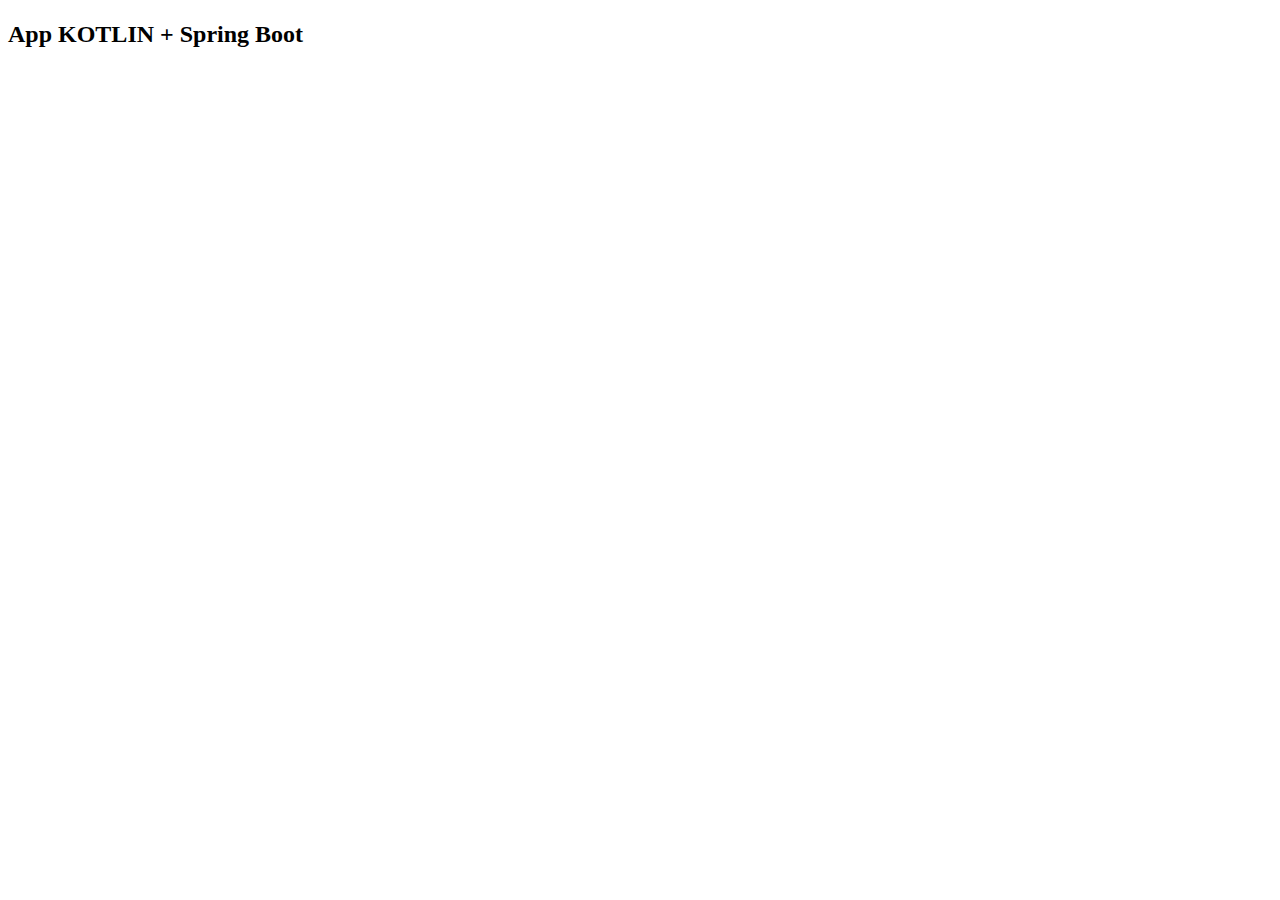
==== spring-boot/appkotlin/src/main/resources/templates/index.html @ caa98c12 "add templetes" ====
<!DOCTYPE html>
<html lang="en">
<head>
    <meta charset="UTF-8">
    <meta http-equiv="X-UA-Compatible" content="IE=edge">
    <!--<link rel="stylesheet" href="/css/style.css">-->
    <meta name="viewport" content="width=device-width, initial-scale=1.0">
    <title>Minha Página</title>
</head>
<body>
    <div class="container">
      <h1 th:text="${mensagem}"></h1>
      <h2>App KOTLIN + Spring Boot</h2>
    </div>
</body>
</html>
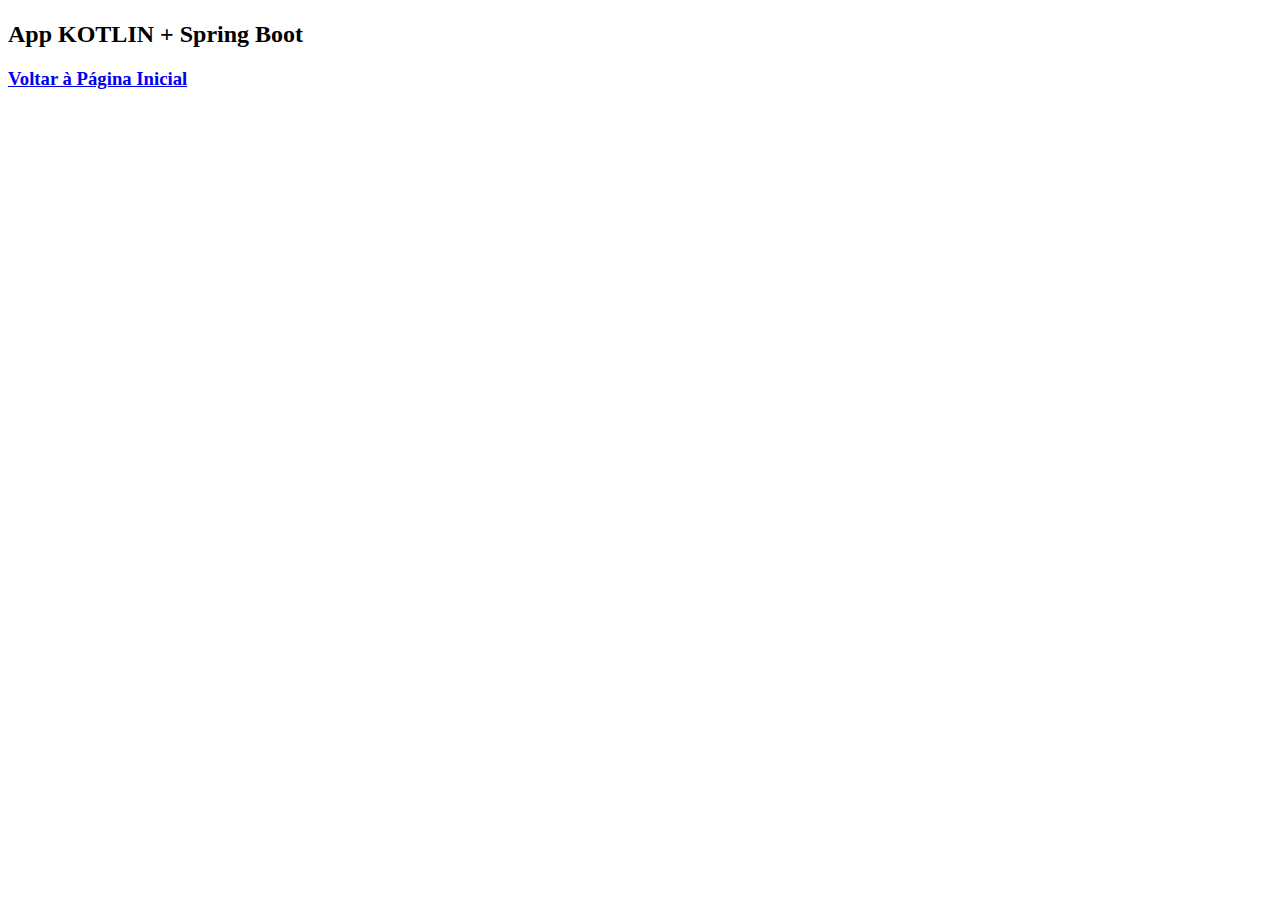
==== commit f37a4ce3: "add templetes" ====
--- a/spring-boot/appkotlin/src/main/resources/templates/index.html
+++ b/spring-boot/appkotlin/src/main/resources/templates/index.html
@@ -1,9 +1,9 @@
 <!DOCTYPE html>
-<html lang="en">
+<html lang="pt-BR">
 <head>
     <meta charset="UTF-8">
     <meta http-equiv="X-UA-Compatible" content="IE=edge">
-    <!--<link rel="stylesheet" href="/css/style.css">-->
+    <link rel="stylesheet" href="/css/style.css">
     <meta name="viewport" content="width=device-width, initial-scale=1.0">
     <title>Minha Página</title>
 </head>
@@ -11,6 +11,9 @@
     <div class="container">
       <h1 th:text="${mensagem}"></h1>
       <h2>App KOTLIN + Spring Boot</h2>
+      <h3>
+        <a class="button" href="/">Voltar à Página Inicial</a>
+      </h3>
     </div>
 </body>
 </html>